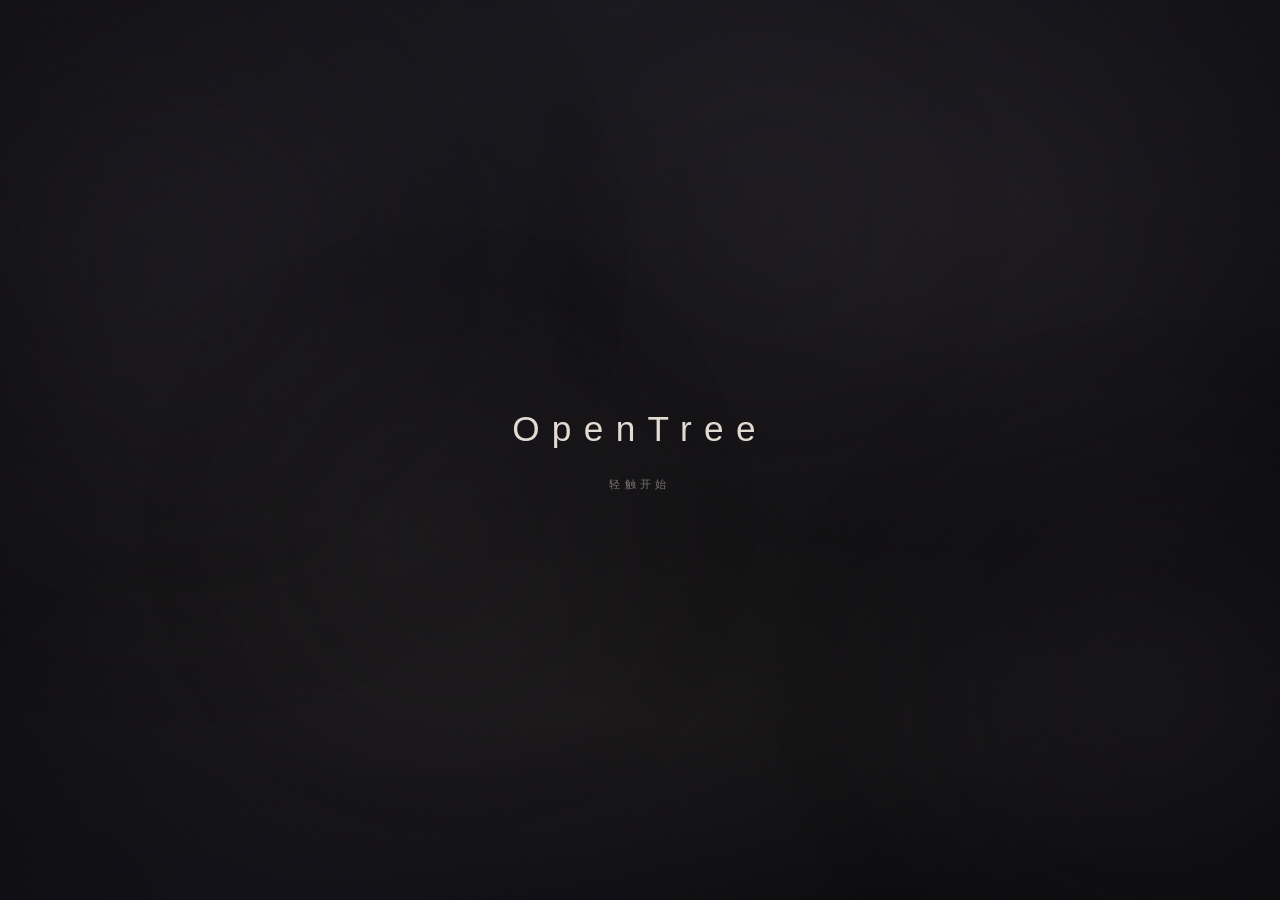
==== public/index.html @ 0f41548d "fix: serve images with cache-bust headers" ====
<!DOCTYPE html>
<html lang="zh-CN">
<head>
  <meta charset="UTF-8">
  <meta name="viewport" content="width=device-width, initial-scale=1.0">
  <title>OpenTree</title>
  <style>
    /* ─── Reset ─── */
    *, *::before, *::after { box-sizing: border-box; margin: 0; padding: 0; }

    :root {
      --bg:        #0c0b0e;
      --ink:       rgba(245, 238, 228, 0.92);
      --ink-dim:   rgba(245, 238, 228, 0.45);
      --ink-ghost: rgba(245, 238, 228, 0.18);
      --accent:    rgba(201, 169, 110, 0.7);
      --fog-a:     rgba(180, 160, 140, 0.06);
      --fog-b:     rgba(160, 145, 125, 0.04);
      --fog-c:     rgba(200, 180, 150, 0.05);
    }

    html, body {
      width: 100%; height: 100%;
      overflow: hidden;
      background: var(--bg);
      font-family: 'Helvetica Neue', 'PingFang SC', 'Microsoft YaHei', sans-serif;
      color: var(--ink);
      cursor: default;
      -webkit-font-smoothing: antialiased;
    }

    /* ─── Grain Texture Overlay ─── */
    .grain {
      position: fixed; inset: 0;
      pointer-events: none; z-index: 50;
      opacity: 0.035;
      background-image: url("data:image/svg+xml,%3Csvg viewBox='0 0 256 256' xmlns='http://www.w3.org/2000/svg'%3E%3Cfilter id='noise'%3E%3CfeTurbulence type='fractalNoise' baseFrequency='0.9' numOctaves='4' stitchTiles='stitch'/%3E%3C/filter%3E%3Crect width='100%25' height='100%25' filter='url(%23noise)'/%3E%3C/svg%3E");
      background-size: 200px 200px;
    }

    /* ─── Hero Image ─── */
    .hero-img {
      position: fixed; inset: 0;
      z-index: 0;
      background-image: url('opentree-hero.png');
      background-size: cover;
      background-position: center;
      opacity: 0;
      animation: heroImgFade 2s ease 0.3s forwards;
    }

    @keyframes heroImgFade {
      0%   { opacity: 0; }
      100% { opacity: 1; }
    }

    /* Dark overlay so text stays legible over image */
    .hero-img::after {
      content: '';
      position: absolute; inset: 0;
      background:
        radial-gradient(ellipse 100% 100% at 50% 50%, rgba(12,11,14,0.55) 0%, rgba(12,11,14,0.75) 100%);
    }

    /* ─── Atmospheric Background ─── */
    .atmo {
      position: fixed; inset: 0;
      pointer-events: none; z-index: 1;
    }

    /* Deep gradient base */
    .atmo::before {
      content: '';
      position: absolute; inset: 0;
      background:
        radial-gradient(ellipse 120% 80% at 50% 0%, rgba(30,28,35,0.8) 0%, transparent 70%),
        radial-gradient(ellipse 80% 60% at 20% 100%, rgba(20,18,25,0.9) 0%, transparent 60%),
        radial-gradient(ellipse 60% 80% at 80% 20%, rgba(25,22,30,0.6) 0%, transparent 60%),
        var(--bg);
    }

    /* Fog layers */
    .atmo::after {
      content: '';
      position: absolute; inset: 0;
      background:
        radial-gradient(ellipse 70% 40% at 30% 60%, var(--fog-a) 0%, transparent 70%),
        radial-gradient(ellipse 50% 60% at 70% 30%, var(--fog-b) 0%, transparent 70%),
        radial-gradient(ellipse 90% 30% at 50% 80%, var(--fog-c) 0%, transparent 70%);
      animation: fogDrift 28s ease-in-out infinite alternate;
    }

    @keyframes fogDrift {
      0%   { transform: translate(0, 0) scale(1); }
      33%  { transform: translate(-2%, 1%) scale(1.02); }
      66%  { transform: translate(1.5%, -1%) scale(0.98); }
      100% { transform: translate(-1%, 0.5%) scale(1.01); }
    }

    /* ─── Floating Orbs ─── */
    .orbs {
      position: fixed; inset: 0;
      pointer-events: none; z-index: 1;
      overflow: hidden;
    }

    .orb {
      position: absolute;
      border-radius: 50%;
      filter: blur(80px);
      animation: orbFloat linear infinite;
    }

    .orb:nth-child(1) {
      width: 55vw; height: 55vw;
      left: -15%; top: -10%;
      background: radial-gradient(circle, rgba(40,36,45,0.5) 0%, transparent 70%);
      animation-duration: 40s;
      animation-delay: -8s;
    }
    .orb:nth-child(2) {
      width: 40vw; height: 40vw;
      right: -10%; bottom: -5%;
      background: radial-gradient(circle, rgba(35,32,40,0.45) 0%, transparent 70%);
      animation-duration: 55s;
      animation-delay: -22s;
    }
    .orb:nth-child(3) {
      width: 30vw; height: 30vw;
      left: 20%; bottom: 20%;
      background: radial-gradient(circle, rgba(45,40,50,0.3) 0%, transparent 70%);
      animation-duration: 48s;
      animation-delay: -15s;
    }
    .orb:nth-child(4) {
      width: 20vw; height: 20vw;
      right: 30%; top: 10%;
      background: radial-gradient(circle, rgba(50,45,55,0.25) 0%, transparent 70%);
      animation-duration: 65s;
      animation-delay: -30s;
    }

    @keyframes orbFloat {
      0%   { transform: translate(0, 0) scale(1); }
      25%  { transform: translate(2vw, -1.5vw) scale(1.03); }
      50%  { transform: translate(-1vw, 2vw) scale(0.97); }
      75%  { transform: translate(-2vw, -0.5vw) scale(1.02); }
      100% { transform: translate(1vw, 1vw) scale(1); }
    }

    /* ─── Vignette ─── */
    .vignette {
      position: fixed; inset: 0;
      pointer-events: none; z-index: 2;
      background: radial-gradient(ellipse 100% 100% at 50% 50%, transparent 40%, rgba(8,7,10,0.55) 100%);
    }

    /* ─── Hero Content ─── */
    .hero {
      position: fixed; inset: 0;
      z-index: 10;
      display: flex;
      flex-direction: column;
      align-items: center;
      justify-content: center;
      padding: 40px 24px;
      text-align: center;
    }

    .hero-title {
      font-size: clamp(1.6rem, 4vw, 2.2rem);
      font-weight: 200;
      letter-spacing: 0.35em;
      color: var(--ink);
      opacity: 0;
      animation: fadeUp 2s ease 0.5s forwards;
    }

    .hero-sub {
      margin-top: 28px;
      font-size: 0.7rem;
      font-weight: 300;
      letter-spacing: 0.4em;
      color: var(--ink-dim);
      opacity: 0;
      animation: fadeUp 2s ease 1.2s forwards;
    }

    @keyframes fadeUp {
      0%   { opacity: 0; transform: translateY(12px); }
      100% { opacity: 1; transform: translateY(0); }
    }

    /* ─── Idle Hint ─── */
    .idle-hint {
      position: fixed;
      bottom: 36px; left: 50%;
      transform: translateX(-50%);
      z-index: 10;
      font-size: 0.62rem;
      letter-spacing: 0.3em;
      color: var(--ink-ghost);
      opacity: 0;
      animation: hintFade 2s ease 2.5s forwards;
      transition: opacity 1s ease;
      white-space: nowrap;
    }

    @keyframes hintFade {
      0%   { opacity: 0; }
      100% { opacity: 1; }
    }

    .idle-hint.hidden { opacity: 0 !important; }

    /* ─── Touch Zone (invisible interaction area) ─── */
    .touch-zone {
      position: fixed; inset: 0;
      z-index: 20;
      cursor: pointer;
      /* no visible style */
    }

    /* ─── Ripple ─── */
    .ripple {
      position: fixed;
      border-radius: 50%;
      pointer-events: none;
      z-index: 30;
      transform: translate(-50%, -50%) scale(0);
      opacity: 0;
      animation: rippleAnim 1.2s cubic-bezier(0.25, 0.46, 0.45, 0.94) forwards;
    }

    @keyframes rippleAnim {
      0%   { transform: translate(-50%, -50%) scale(0); opacity: 0.6; }
      60%  { transform: translate(-50%, -50%) scale(1); opacity: 0.15; }
      100% { transform: translate(-50%, -50%) scale(1.2); opacity: 0; }
    }

    /* ─── Transition Overlay ─── */
    .transition-overlay {
      position: fixed; inset: 0;
      z-index: 100;
      background: var(--bg);
      opacity: 0;
      pointer-events: none;
      transition: opacity 0.6s ease;
    }

    .transition-overlay.active {
      opacity: 1;
      pointer-events: all;
    }

    /* ─── Breathe Ring (transition feedback) ─── */
    .breathe-ring {
      position: fixed;
      top: 50%; left: 50%;
      transform: translate(-50%, -50%);
      z-index: 101;
      width: 4px; height: 4px;
      border-radius: 50%;
      background: var(--accent);
      opacity: 0;
      pointer-events: none;
    }

    .breathe-ring.active {
      animation: breatheRing 1.4s cubic-bezier(0.25, 0.46, 0.45, 0.94) forwards;
    }

    @keyframes breatheRing {
      0%   { width: 4px; height: 4px; opacity: 0.9; }
      60%  { width: 90vmin; height: 90vmin; opacity: 0.4; }
      100% { width: 120vmin; height: 120vmin; opacity: 0; }
    }

    /* ─── Responsive ─── */
    @media (max-width: 480px) {
      .hero-title { letter-spacing: 0.25em; }
    }
  </style>
</head>
<body>

  <!-- Hero Image (background layer) -->
  <div class="hero-img"></div>

  <!-- Atmosphere layers -->
  <div class="atmo"></div>
  <div class="orbs">
    <div class="orb"></div>
    <div class="orb"></div>
    <div class="orb"></div>
    <div class="orb"></div>
  </div>
  <div class="vignette"></div>
  <div class="grain"></div>

  <!-- Touch zone (full screen invisible) -->
  <div class="touch-zone" id="touchZone"></div>

  <!-- Hero text -->
  <div class="hero">
    <div class="hero-title">OpenTree</div>
    <div class="hero-sub">轻触开始</div>
  </div>

  <!-- Idle hint -->
  <div class="idle-hint" id="idleHint">任意位置</div>

  <!-- Transition -->
  <div class="transition-overlay" id="transitionOverlay"></div>
  <div class="breathe-ring" id="breatheRing"></div>

  <script>
    const touchZone = document.getElementById('touchZone');
    const overlay   = document.getElementById('transitionOverlay');
    const ring      = document.getElementById('breatheRing');
    const idleHint  = document.getElementById('idleHint');

    /* ── Ripple ── */
    function createRipple(x, y) {
      const el = document.createElement('div');
      el.className = 'ripple';
      el.style.cssText = `
        left: ${x}px; top: ${y}px;
        width: 100px; height: 100px;
        background: radial-gradient(circle,
          rgba(201,169,110,0.18) 0%,
          rgba(201,169,110,0.06) 50%,
          transparent 70%);
        border: 1px solid rgba(201,169,110,0.12);
      `;
      document.body.appendChild(el);
      setTimeout(() => el.remove(), 1400);
    }

    /* ── Generate uid ── */
    let uid = localStorage.getItem('zen_uid');
    if (!uid) {
      uid = 'zen_' + Math.random().toString(36).slice(2, 10);
      localStorage.setItem('zen_uid', uid);
    }

    /* ── Touch handler ── */
    touchZone.addEventListener('click', function(e) {
      const x = e.clientX;
      const y = e.clientY;
      const ts = Date.now();

      createRipple(x, y);

      // Small delay for the ripple to register, then transition
      setTimeout(() => {
        overlay.classList.add('active');
        ring.classList.add('active');

        setTimeout(() => {
          const seed = `${ts}|${x},${y}|${uid}`;
          window.location.href = `content.html?seed=${encodeURIComponent(seed)}`;
        }, 700);
      }, 100);
    });

    /* ── Idle hint hide on first interaction ── */
    touchZone.addEventListener('mouseover', () => idleHint.classList.add('hidden'), { once: true });
    touchZone.addEventListener('touchstart', () => idleHint.classList.add('hidden'), { once: true });
  </script>

</body>
</html>
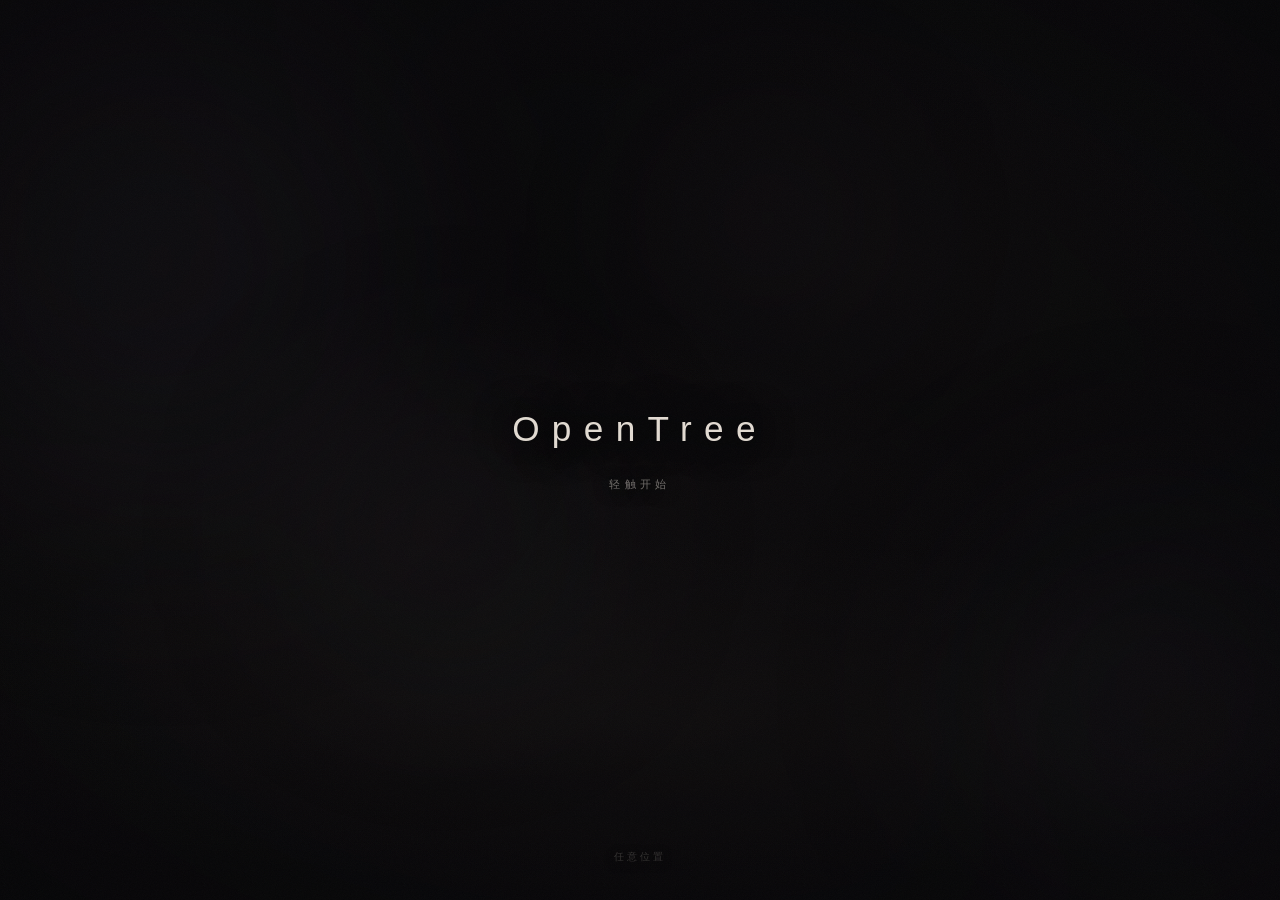
==== commit f5d1228d: "fix: hero 三层结构 (hero-bg/hero-overlay/hero-content), 背景图 opentree-hero.jpg" ====
--- a/public/index.html
+++ b/public/index.html
@@ -38,45 +38,10 @@
       background-size: 200px 200px;
     }
 
-    /* ─── Hero Image ─── */
-    .hero-img {
-      position: fixed; inset: 0;
-      z-index: 0;
-      background-image: url('opentree-hero.png');
-      background-size: cover;
-      background-position: center;
-      opacity: 0;
-      animation: heroImgFade 2s ease 0.3s forwards;
-    }
-
-    @keyframes heroImgFade {
-      0%   { opacity: 0; }
-      100% { opacity: 1; }
-    }
-
-    /* Dark overlay so text stays legible over image */
-    .hero-img::after {
-      content: '';
-      position: absolute; inset: 0;
-      background:
-        radial-gradient(ellipse 100% 100% at 50% 50%, rgba(12,11,14,0.55) 0%, rgba(12,11,14,0.75) 100%);
-    }
-
     /* ─── Atmospheric Background ─── */
     .atmo {
       position: fixed; inset: 0;
-      pointer-events: none; z-index: 1;
-    }
-
-    /* Deep gradient base */
-    .atmo::before {
-      content: '';
-      position: absolute; inset: 0;
-      background:
-        radial-gradient(ellipse 120% 80% at 50% 0%, rgba(30,28,35,0.8) 0%, transparent 70%),
-        radial-gradient(ellipse 80% 60% at 20% 100%, rgba(20,18,25,0.9) 0%, transparent 60%),
-        radial-gradient(ellipse 60% 80% at 80% 20%, rgba(25,22,30,0.6) 0%, transparent 60%),
-        var(--bg);
+      pointer-events: none; z-index: 0;
     }
 
     /* Fog layers */
@@ -155,10 +120,32 @@
       background: radial-gradient(ellipse 100% 100% at 50% 50%, transparent 40%, rgba(8,7,10,0.55) 100%);
     }
 
-    /* ─── Hero Content ─── */
+    /* ═══════════════════════════════════════
+       HERO — 三层结构 (hero-bg / hero-overlay / hero-content)
+       背景图: /var/www/zen-tap/public/opentree-hero.jpg
+    ═══════════════════════════════════════ */
     .hero {
       position: fixed; inset: 0;
-      z-index: 10;
+      z-index: 2;
+    }
+
+    .hero-bg {
+      position: absolute; inset: 0;
+      pointer-events: none;
+      background-image: url('opentree-hero.jpg');
+      background-size: cover;
+      background-position: center;
+    }
+
+    .hero-overlay {
+      position: absolute; inset: 0;
+      pointer-events: none;
+      background: rgba(0, 0, 0, 0.35);
+    }
+
+    .hero-content {
+      position: relative;
+      width: 100%; height: 100%;
       display: flex;
       flex-direction: column;
       align-items: center;
@@ -166,14 +153,16 @@
       padding: 40px 24px;
       text-align: center;
     }
-
+    /* ═══════════════════════════════════════ */
+
+    /* ─── Hero Content ─── */
     .hero-title {
       font-size: clamp(1.6rem, 4vw, 2.2rem);
       font-weight: 200;
       letter-spacing: 0.35em;
       color: var(--ink);
-      opacity: 0;
-      animation: fadeUp 2s ease 0.5s forwards;
+      opacity: 1;
+      text-shadow: 0 2px 20px rgba(0,0,0,0.8), 0 0 40px rgba(0,0,0,0.5);
     }
 
     .hero-sub {
@@ -182,13 +171,8 @@
       font-weight: 300;
       letter-spacing: 0.4em;
       color: var(--ink-dim);
-      opacity: 0;
-      animation: fadeUp 2s ease 1.2s forwards;
-    }
-
-    @keyframes fadeUp {
-      0%   { opacity: 0; transform: translateY(12px); }
-      100% { opacity: 1; transform: translateY(0); }
+      opacity: 1;
+      text-shadow: 0 2px 16px rgba(0,0,0,0.8);
     }
 
     /* ─── Idle Hint ─── */
@@ -196,19 +180,13 @@
       position: fixed;
       bottom: 36px; left: 50%;
       transform: translateX(-50%);
-      z-index: 10;
+      z-index: 3;
       font-size: 0.62rem;
       letter-spacing: 0.3em;
       color: var(--ink-ghost);
-      opacity: 0;
-      animation: hintFade 2s ease 2.5s forwards;
-      transition: opacity 1s ease;
+      opacity: 1;
+      text-shadow: 0 2px 10px rgba(0,0,0,0.8);
       white-space: nowrap;
-    }
-
-    @keyframes hintFade {
-      0%   { opacity: 0; }
-      100% { opacity: 1; }
     }
 
     .idle-hint.hidden { opacity: 0 !important; }
@@ -216,7 +194,7 @@
     /* ─── Touch Zone (invisible interaction area) ─── */
     .touch-zone {
       position: fixed; inset: 0;
-      z-index: 20;
+      z-index: 4;
       cursor: pointer;
       /* no visible style */
     }
@@ -228,7 +206,7 @@
       pointer-events: none;
       z-index: 30;
       transform: translate(-50%, -50%) scale(0);
-      opacity: 0;
+      opacity: 1;
       animation: rippleAnim 1.2s cubic-bezier(0.25, 0.46, 0.45, 0.94) forwards;
     }
 
@@ -284,9 +262,6 @@
 </head>
 <body>
 
-  <!-- Hero Image (background layer) -->
-  <div class="hero-img"></div>
-
   <!-- Atmosphere layers -->
   <div class="atmo"></div>
   <div class="orbs">
@@ -298,14 +273,18 @@
   <div class="vignette"></div>
   <div class="grain"></div>
 
+  <!-- Hero: 三层结构 -->
+  <div class="hero">
+    <div class="hero-bg"></div>
+    <div class="hero-overlay"></div>
+    <div class="hero-content">
+      <div class="hero-title">OpenTree</div>
+      <div class="hero-sub">轻触开始</div>
+    </div>
+  </div>
+
   <!-- Touch zone (full screen invisible) -->
   <div class="touch-zone" id="touchZone"></div>
-
-  <!-- Hero text -->
-  <div class="hero">
-    <div class="hero-title">OpenTree</div>
-    <div class="hero-sub">轻触开始</div>
-  </div>
 
   <!-- Idle hint -->
   <div class="idle-hint" id="idleHint">任意位置</div>
@@ -324,15 +303,15 @@
     function createRipple(x, y) {
       const el = document.createElement('div');
       el.className = 'ripple';
-      el.style.cssText = `
-        left: ${x}px; top: ${y}px;
+      el.style.cssText = \`
+        left: \${x}px; top: \${y}px;
         width: 100px; height: 100px;
         background: radial-gradient(circle,
           rgba(201,169,110,0.18) 0%,
           rgba(201,169,110,0.06) 50%,
           transparent 70%);
         border: 1px solid rgba(201,169,110,0.12);
-      `;
+      \`;
       document.body.appendChild(el);
       setTimeout(() => el.remove(), 1400);
     }
@@ -352,14 +331,13 @@
 
       createRipple(x, y);
 
-      // Small delay for the ripple to register, then transition
       setTimeout(() => {
         overlay.classList.add('active');
         ring.classList.add('active');
 
         setTimeout(() => {
-          const seed = `${ts}|${x},${y}|${uid}`;
-          window.location.href = `content.html?seed=${encodeURIComponent(seed)}`;
+          const seed = \`\${ts}|\${x},\${y}|\${uid}\`;
+          window.location.href = \`content.html?seed=\${encodeURIComponent(seed)}\`;
         }, 700);
       }, 100);
     });
